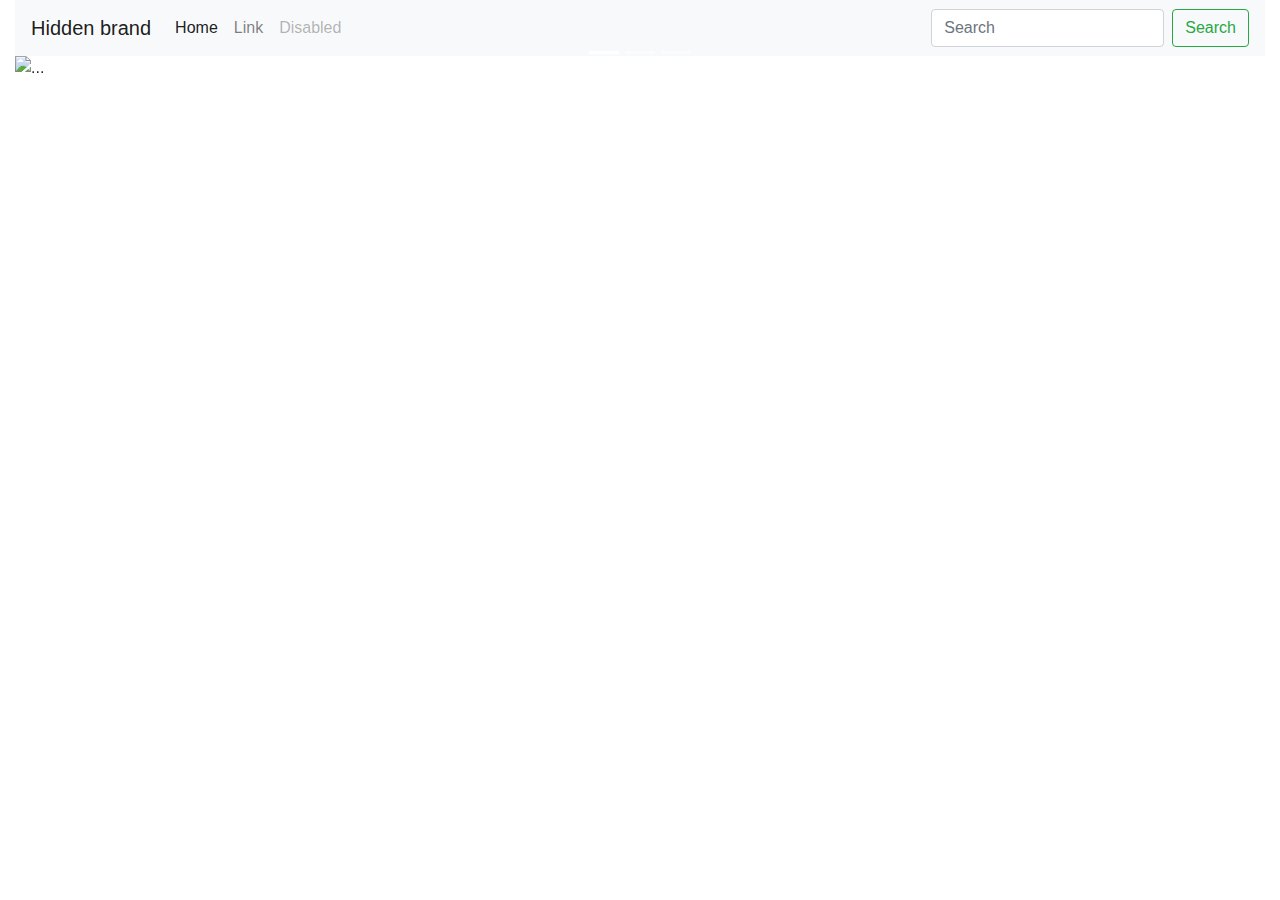
==== index.html @ 07b67ed7 "push 2" ====
<!doctype html>
<html lang="en">
  <head>
    <!-- Required meta tags -->
    <meta charset="utf-8">
    <meta name="viewport" content="width=device-width, initial-scale=1, shrink-to-fit=no">

    <!-- Bootstrap CSS -->
    <link rel="stylesheet" href="https://stackpath.bootstrapcdn.com/bootstrap/4.5.2/css/bootstrap.min.css" integrity="sha384-JcKb8q3iqJ61gNV9KGb8thSsNjpSL0n8PARn9HuZOnIxN0hoP+VmmDGMN5t9UJ0Z" crossorigin="anonymous">

    <title>Portfolio</title>
</head>
<body>
  <div class="container-fluid">

      <!-- Nav bar -->
    <nav class="navbar navbar-expand-lg navbar-light bg-light">
  <button class="navbar-toggler" type="button" data-toggle="collapse" data-target="#navbarTogglerDemo01" aria-controls="navbarTogglerDemo01" aria-expanded="false" aria-label="Toggle navigation">
    <span class="navbar-toggler-icon"></span>
  </button>
  <div class="collapse navbar-collapse" id="navbarTogglerDemo01">
    <a class="navbar-brand" href="#">Hidden brand</a>
    <ul class="navbar-nav mr-auto mt-2 mt-lg-0">
      <li class="nav-item active">
        <a class="nav-link" href="#">Home <span class="sr-only">(current)</span></a>
      </li>
      <li class="nav-item">
        <a class="nav-link" href="#">Link</a>
      </li>
      <li class="nav-item">
        <a class="nav-link disabled" href="#" tabindex="-1" aria-disabled="true">Disabled</a>
      </li>
    </ul>
    <form class="form-inline my-2 my-lg-0">
      <input class="form-control mr-sm-2" type="search" placeholder="Search" aria-label="Search">
      <button class="btn btn-outline-success my-2 my-sm-0" type="submit">Search</button>
    </form>
  </div>
</nav>
<!-- carousel -->
<div id="carouselExampleCaptions" class="carousel slide" data-ride="carousel">
    <ol class="carousel-indicators">
      <li data-target="#carouselExampleCaptions" data-slide-to="0" class="active"></li>
      <li data-target="#carouselExampleCaptions" data-slide-to="1"></li>
      <li data-target="#carouselExampleCaptions" data-slide-to="2"></li>
    </ol>
    <div class="carousel-inner">
      <div class="carousel-item active">
        <img src="..." class="d-block w-100" alt="...">
        <div class="carousel-caption d-none d-md-block">
          <h5>First slide label</h5>
          <p>Nulla vitae elit libero, a pharetra augue mollis interdum.</p>
        </div>
      </div>
      <div class="carousel-item">
        <img src="..." class="d-block w-100" alt="...">
        <div class="carousel-caption d-none d-md-block">
          <h5>Second slide label</h5>
          <p>Lorem ipsum dolor sit amet, consectetur adipiscing elit.</p>
        </div>
      </div>
      <div class="carousel-item">
        <img src="..." class="d-block w-100" alt="...">
        <div class="carousel-caption d-none d-md-block">
          <h5>Third slide label</h5>
          <p>Praesent commodo cursus magna, vel scelerisque nisl consectetur.</p>
        </div>
      </div>
    </div>
    <a class="carousel-control-prev" href="#carouselExampleCaptions" role="button" data-slide="prev">
      <span class="carousel-control-prev-icon" aria-hidden="true"></span>
      <span class="sr-only">Previous</span>
    </a>
    <a class="carousel-control-next" href="#carouselExampleCaptions" role="button" data-slide="next">
      <span class="carousel-control-next-icon" aria-hidden="true"></span>
      <span class="sr-only">Next</span>
    </a>
  </div>

  </div>

    <!-- Optional JavaScript -->
    <!-- jQuery first, then Popper.js, then Bootstrap JS -->
    <script src="https://code.jquery.com/jquery-3.5.1.slim.min.js" integrity="sha384-DfXdz2htPH0lsSSs5nCTpuj/zy4C+OGpamoFVy38MVBnE+IbbVYUew+OrCXaRkfj" crossorigin="anonymous"></script>
    <script src="https://cdn.jsdelivr.net/npm/popper.js@1.16.1/dist/umd/popper.min.js" integrity="sha384-9/reFTGAW83EW2RDu2S0VKaIzap3H66lZH81PoYlFhbGU+6BZp6G7niu735Sk7lN" crossorigin="anonymous"></script>
    <script src="https://stackpath.bootstrapcdn.com/bootstrap/4.5.2/js/bootstrap.min.js" integrity="sha384-B4gt1jrGC7Jh4AgTPSdUtOBvfO8shuf57BaghqFfPlYxofvL8/KUEfYiJOMMV+rV" crossorigin="anonymous"></script>
  </body>
</html>
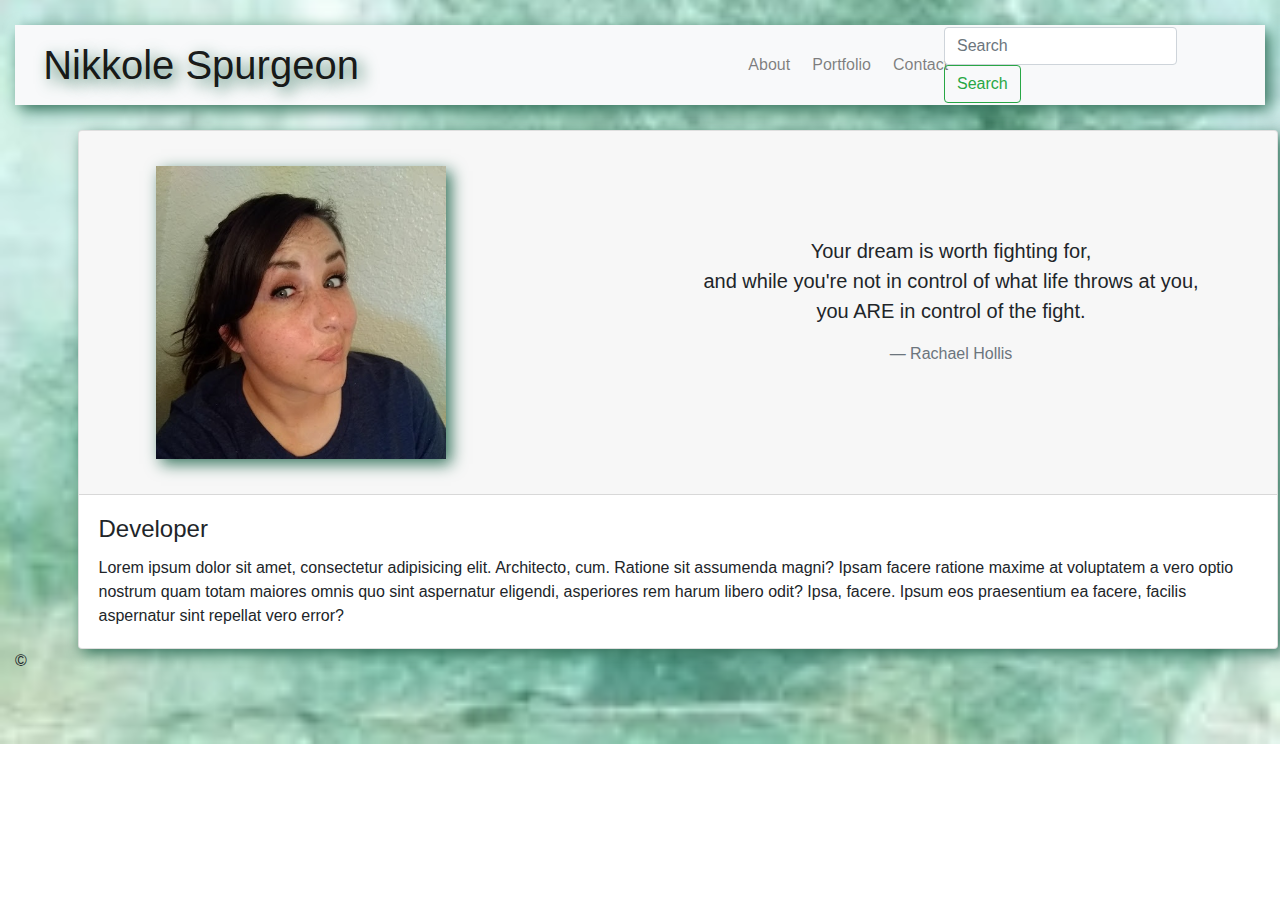
==== commit a4f1f700: "more changes" ====
--- a/index.html
+++ b/index.html
@@ -4,13 +4,14 @@
     <!-- Required meta tags -->
     <meta charset="utf-8">
     <meta name="viewport" content="width=device-width, initial-scale=1, shrink-to-fit=no">
-
+    <!-- my css -->
+    <link rel="stylesheet" type="text/css" href="style.css">
     <!-- Bootstrap CSS -->
     <link rel="stylesheet" href="https://stackpath.bootstrapcdn.com/bootstrap/4.5.2/css/bootstrap.min.css" integrity="sha384-JcKb8q3iqJ61gNV9KGb8thSsNjpSL0n8PARn9HuZOnIxN0hoP+VmmDGMN5t9UJ0Z" crossorigin="anonymous">
 
     <title>Portfolio</title>
 </head>
-<body>
+<body class="bkg">
   <div class="container-fluid">
 
       <!-- Nav bar -->
@@ -19,16 +20,16 @@
     <span class="navbar-toggler-icon"></span>
   </button>
   <div class="collapse navbar-collapse" id="navbarTogglerDemo01">
-    <a class="navbar-brand" href="#">Hidden brand</a>
+    <a class="navbar-brand" href="#" style="font-size: 40px;padding-right:30%;padding-left: 1%;">Nikkole Spurgeon</a>
     <ul class="navbar-nav mr-auto mt-2 mt-lg-0">
-      <li class="nav-item active">
-        <a class="nav-link" href="#">Home <span class="sr-only">(current)</span></a>
+      <li class="nav-item">
+        <a class="nav-link" href="#">About</a>
       </li>
       <li class="nav-item">
-        <a class="nav-link" href="#">Link</a>
+        <a class="nav-link" href="#">Portfolio</a>
       </li>
       <li class="nav-item">
-        <a class="nav-link disabled" href="#" tabindex="-1" aria-disabled="true">Disabled</a>
+        <a class="nav-link" href="#">Contact</a>
       </li>
     </ul>
     <form class="form-inline my-2 my-lg-0">
@@ -37,46 +38,31 @@
     </form>
   </div>
 </nav>
-<!-- carousel -->
-<div id="carouselExampleCaptions" class="carousel slide" data-ride="carousel">
-    <ol class="carousel-indicators">
-      <li data-target="#carouselExampleCaptions" data-slide-to="0" class="active"></li>
-      <li data-target="#carouselExampleCaptions" data-slide-to="1"></li>
-      <li data-target="#carouselExampleCaptions" data-slide-to="2"></li>
-    </ol>
-    <div class="carousel-inner">
-      <div class="carousel-item active">
-        <img src="..." class="d-block w-100" alt="...">
-        <div class="carousel-caption d-none d-md-block">
-          <h5>First slide label</h5>
-          <p>Nulla vitae elit libero, a pharetra augue mollis interdum.</p>
-        </div>
-      </div>
-      <div class="carousel-item">
-        <img src="..." class="d-block w-100" alt="...">
-        <div class="carousel-caption d-none d-md-block">
-          <h5>Second slide label</h5>
-          <p>Lorem ipsum dolor sit amet, consectetur adipiscing elit.</p>
-        </div>
-      </div>
-      <div class="carousel-item">
-        <img src="..." class="d-block w-100" alt="...">
-        <div class="carousel-caption d-none d-md-block">
-          <h5>Third slide label</h5>
-          <p>Praesent commodo cursus magna, vel scelerisque nisl consectetur.</p>
-        </div>
-      </div>
+
+
+<!-- My card -->
+<div class="card">
+    <div class="card-header">
+      <img src="images/ME.jpg" class="myImage">
+      <blockquote class="blockquote">
+        <p>Your dream is worth fighting for, 
+            <br>and while you're not in control of what life throws at you, 
+            <br>you ARE in control of the fight.</p>
+        <footer class="blockquote-footer">Rachael Hollis</footer>
+      </blockquote>
     </div>
-    <a class="carousel-control-prev" href="#carouselExampleCaptions" role="button" data-slide="prev">
-      <span class="carousel-control-prev-icon" aria-hidden="true"></span>
-      <span class="sr-only">Previous</span>
-    </a>
-    <a class="carousel-control-next" href="#carouselExampleCaptions" role="button" data-slide="next">
-      <span class="carousel-control-next-icon" aria-hidden="true"></span>
-      <span class="sr-only">Next</span>
-    </a>
+    <div class="card-body">
+      <h4 class="card-title">Developer</h4>
+      <p class="card-text">Lorem ipsum dolor sit amet, consectetur adipisicing elit. Architecto, cum. Ratione sit assumenda magni? Ipsam facere ratione maxime at voluptatem a vero optio nostrum quam totam maiores omnis quo sint aspernatur eligendi, asperiores rem harum libero odit? Ipsa, facere. Ipsum eos praesentium ea facere, facilis aspernatur sint repellat vero error?</p>
+      
+    </div>
+    <!-- <div class="card-footer text-muted">
+      2 days ago
+    </div> -->
   </div>
+<!-- footer -->
 
+    <div class="footer">&copy;</div>
   </div>
 
     <!-- Optional JavaScript -->
--- a/style.css
+++ b/style.css
@@ -0,0 +1,46 @@
+/* background image */
+.bkg{
+    background-image: url(images/greenMarble.jpg);
+    background-position: center;
+    background-size: cover;
+    background-repeat: no-repeat;
+}
+/* navbar */
+.navbar{
+    margin-bottom: 2%;
+    height: 80px;
+    box-shadow: 5px 5px 15px rgb(54, 116, 93);
+    margin-top: 2%;
+}
+/* my name in navbar */
+.navbar-brand{
+    text-shadow:5px 5px 15px rgb(54, 116, 93);
+}
+.nav-item{
+    padding-right: 3%;
+}
+/* navlinks */
+.nav-link:hover{
+    background-color: rgb(54, 116, 93);
+}
+/* style for card layout */
+.card{
+    box-shadow: 5px 5px 15px rgb(54, 116, 93);
+    width: 75rem;
+    margin-left: 5%;
+}
+/* picture of me */
+.myImage{
+    width: 25%;
+    box-shadow: 5px 5px 15px rgb(54, 116, 93);
+    margin-left: 5%;
+    margin-top: 2%;
+    margin-bottom: 2%;
+}
+/* quote as intro */
+.blockquote{
+    float: right;
+    text-align: center;
+    padding-top: 8%;
+    padding-right: 5%;
+}
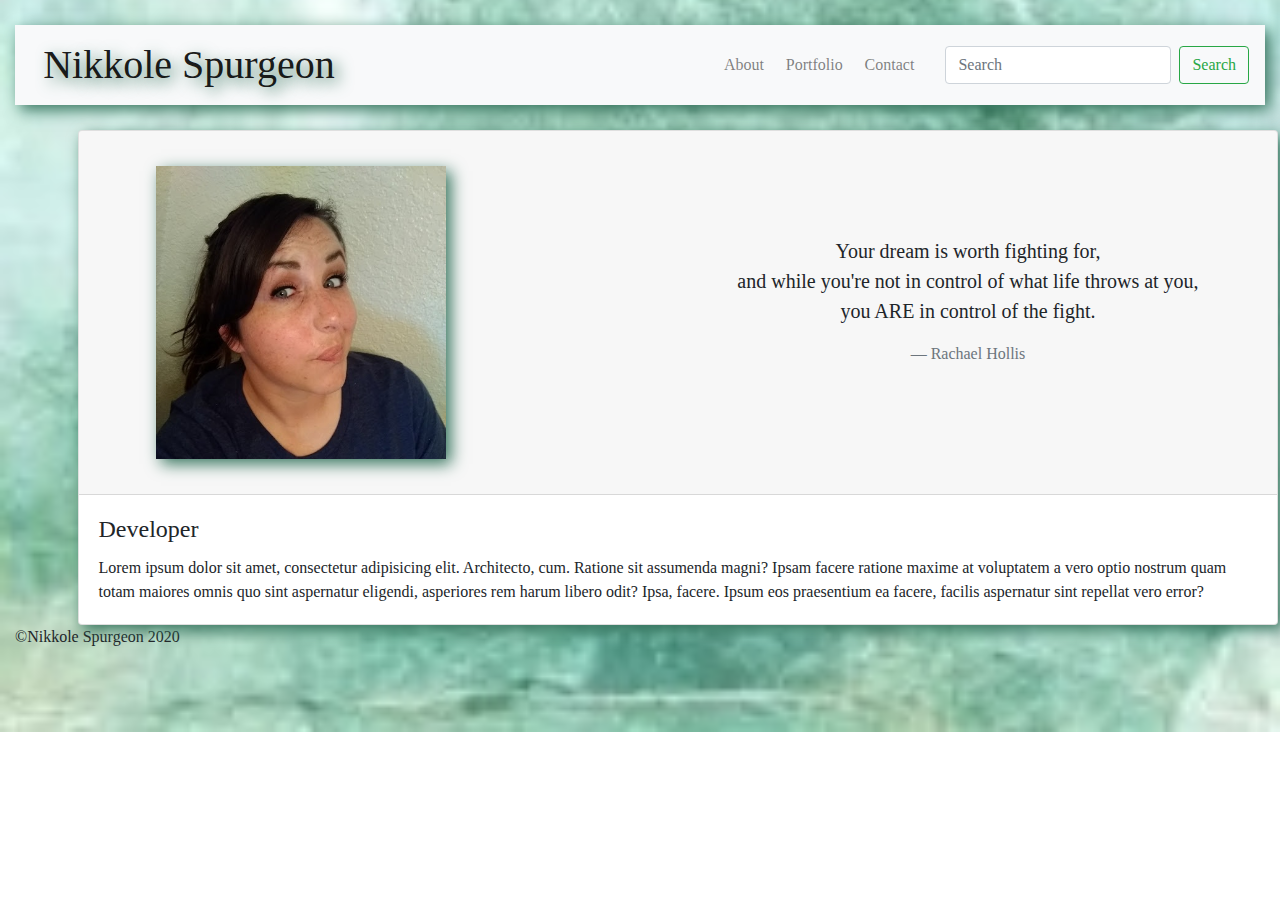
==== commit 6653929f: "another" ====
--- a/index.html
+++ b/index.html
@@ -62,7 +62,7 @@
   </div>
 <!-- footer -->
 
-    <div class="footer">&copy;</div>
+    <div class="footer">&copy;Nikkole Spurgeon 2020</div>
   </div>
 
     <!-- Optional JavaScript -->
--- a/style.css
+++ b/style.css
@@ -1,3 +1,7 @@
+
+*{
+    font-family: Constantia;
+}
 /* background image */
 .bkg{
     background-image: url(images/greenMarble.jpg);
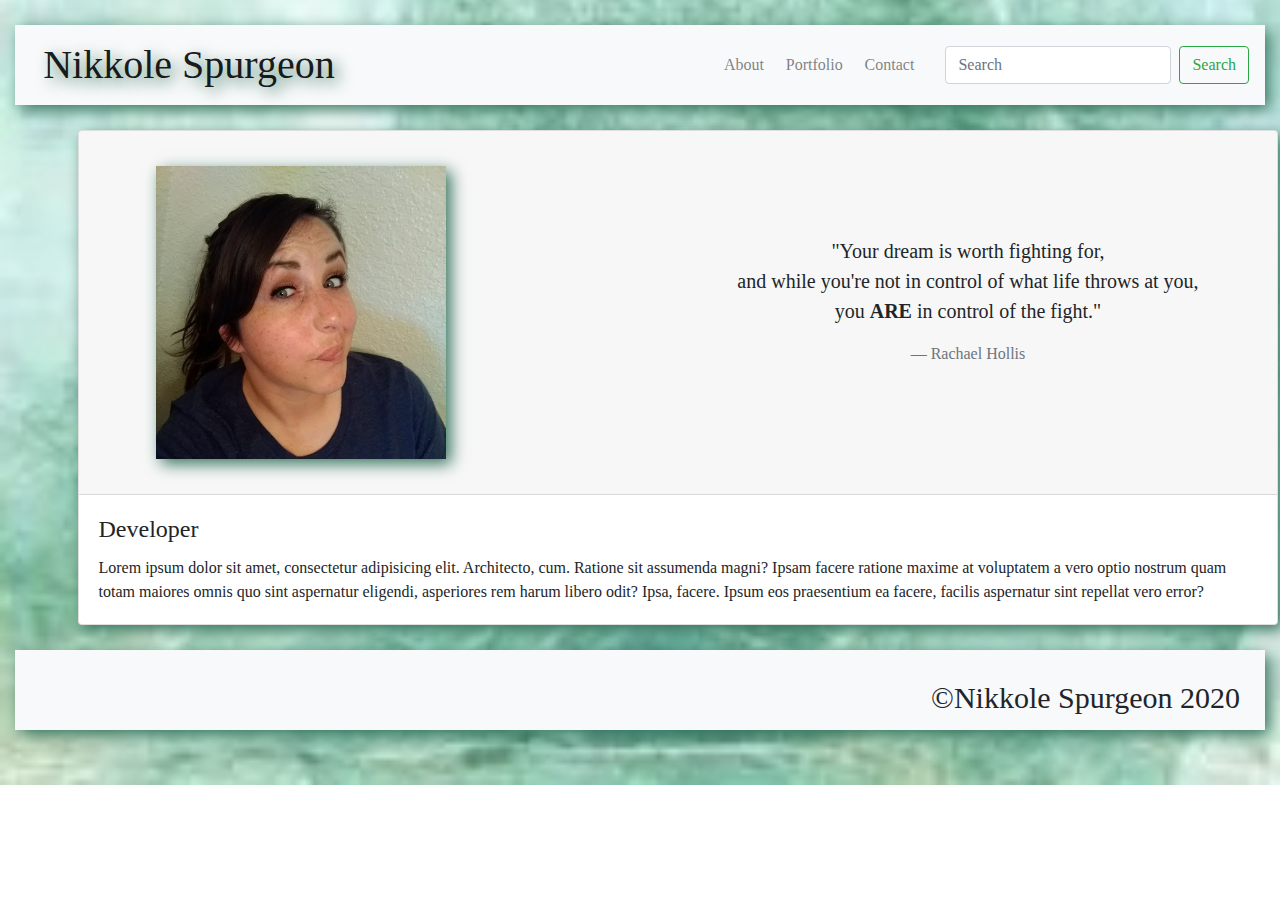
==== commit 23bb1aa3: "homework9-20-20" ====
--- a/index.html
+++ b/index.html
@@ -45,9 +45,9 @@
     <div class="card-header">
       <img src="images/ME.jpg" class="myImage">
       <blockquote class="blockquote">
-        <p>Your dream is worth fighting for, 
+        <p>"Your dream is worth fighting for, 
             <br>and while you're not in control of what life throws at you, 
-            <br>you ARE in control of the fight.</p>
+            <br>you <strong>ARE</strong> in control of the fight."</p>
         <footer class="blockquote-footer">Rachael Hollis</footer>
       </blockquote>
     </div>
@@ -62,7 +62,10 @@
   </div>
 <!-- footer -->
 
-    <div class="footer">&copy;Nikkole Spurgeon 2020</div>
+    <div class="foot navbar-expand-lg navbar-light bg-light">
+      <p class="footWords">&copy;Nikkole Spurgeon 2020</p>
+    </div>
+
   </div>
 
     <!-- Optional JavaScript -->
--- a/style.css
+++ b/style.css
@@ -48,3 +48,15 @@
     padding-top: 8%;
     padding-right: 5%;
 }
+.foot{
+    margin-bottom: 2%;
+    height: 80px;
+    box-shadow: 5px 5px 15px rgb(54, 116, 93);
+    margin-top: 2%;
+    position: sticky;
+    text-align: right;
+    font-size: 30px;
+}
+.footWords{
+    padding: 2%;
+}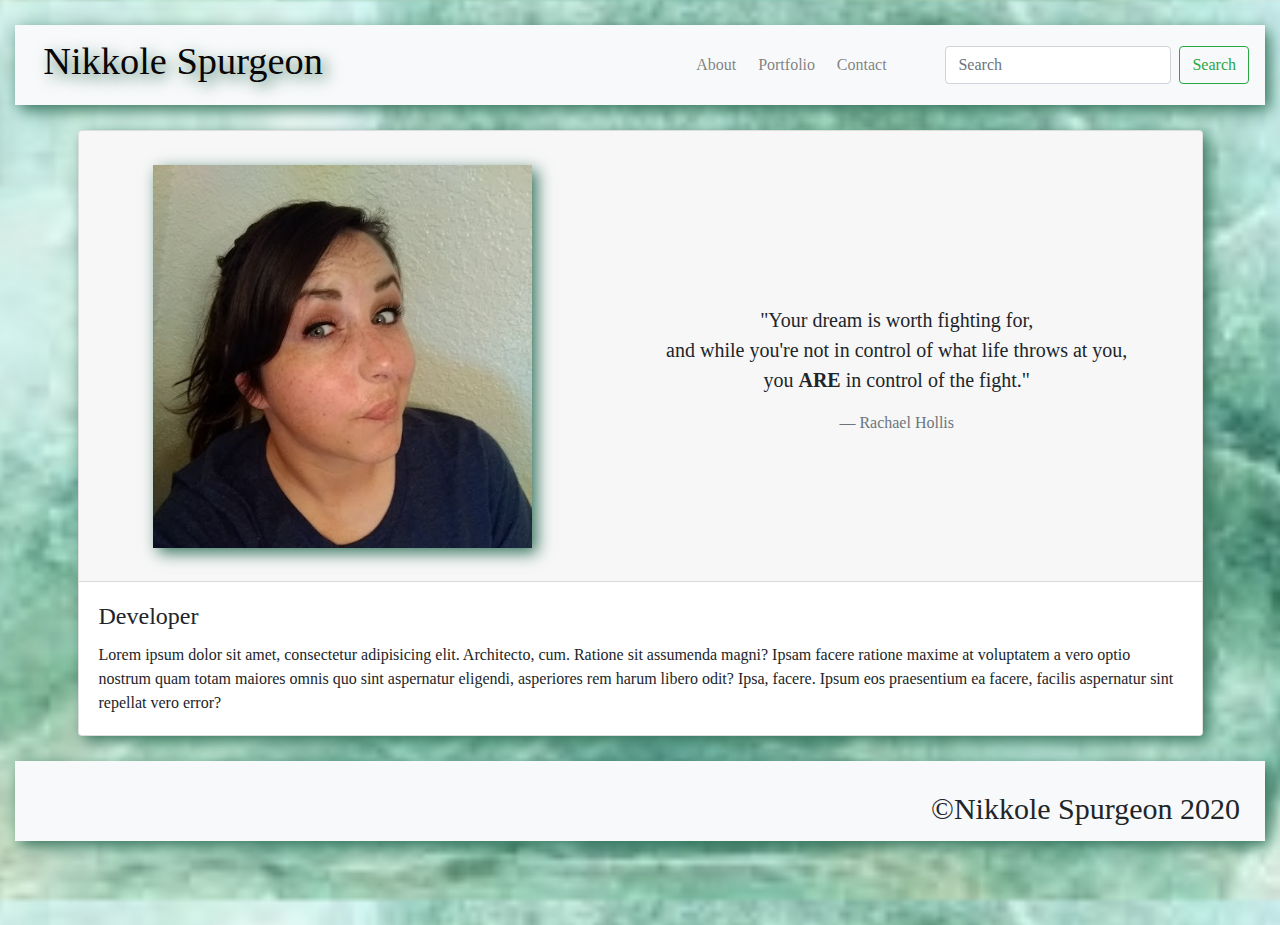
==== commit c301cad5: "9-23" ====
--- a/index.html
+++ b/index.html
@@ -16,51 +16,48 @@
 
       <!-- Nav bar -->
     <nav class="navbar navbar-expand-lg navbar-light bg-light">
-  <button class="navbar-toggler" type="button" data-toggle="collapse" data-target="#navbarTogglerDemo01" aria-controls="navbarTogglerDemo01" aria-expanded="false" aria-label="Toggle navigation">
-    <span class="navbar-toggler-icon"></span>
-  </button>
-  <div class="collapse navbar-collapse" id="navbarTogglerDemo01">
-    <a class="navbar-brand" href="#" style="font-size: 40px;padding-right:30%;padding-left: 1%;">Nikkole Spurgeon</a>
-    <ul class="navbar-nav mr-auto mt-2 mt-lg-0">
-      <li class="nav-item">
-        <a class="nav-link" href="#">About</a>
-      </li>
-      <li class="nav-item">
-        <a class="nav-link" href="#">Portfolio</a>
-      </li>
-      <li class="nav-item">
-        <a class="nav-link" href="#">Contact</a>
-      </li>
-    </ul>
-    <form class="form-inline my-2 my-lg-0">
-      <input class="form-control mr-sm-2" type="search" placeholder="Search" aria-label="Search">
-      <button class="btn btn-outline-success my-2 my-sm-0" type="submit">Search</button>
-    </form>
-  </div>
-</nav>
+      <button class="navbar-toggler" type="button" data-toggle="collapse" data-target="#navbarTogglerDemo01" aria-controls="navbarTogglerDemo01" aria-expanded="false" aria-label="Toggle navigation">
+        <span class="navbar-toggler-icon"></span>
+      </button>
+      <h1 class="navbar-name glow">Nikkole Spurgeon</h1>
+      <div class="collapse navbar-collapse" id="navbarTogglerDemo01">
+        <ul class="navbar-nav mr-auto mt-2 mt-lg-0">
+          <li class="nav-item">
+            <a class="nav-link" href="index.html">About</a>
+          </li>
+          <li class="nav-item">
+            <a class="nav-link" href="portfolio.html">Portfolio</a>
+          </li>
+          <li class="nav-item">
+            <a class="nav-link" href="contact.html">Contact</a>
+          </li>
+        </ul>
+        <form class="form-inline my-2 my-lg-0">
+          <input class="form-control mr-sm-2" type="search" placeholder="Search" aria-label="Search">
+          <button class="btn btn-outline-success my-2 my-sm-0" type="submit">Search</button>
+        </form>
+      </div>
+    </nav>
 
 
-<!-- My card -->
-<div class="card">
-    <div class="card-header">
-      <img src="images/ME.jpg" class="myImage">
-      <blockquote class="blockquote">
-        <p>"Your dream is worth fighting for, 
-            <br>and while you're not in control of what life throws at you, 
-            <br>you <strong>ARE</strong> in control of the fight."</p>
-        <footer class="blockquote-footer">Rachael Hollis</footer>
-      </blockquote>
+    <!-- My card -->
+    <div class="card">
+      <div class="card-header">
+        <img src="images/ME.jpg" class="myImage" id="me">
+        <blockquote class="blockquote">
+          <p>"Your dream is worth fighting for, 
+              <br>and while you're not in control of what life throws at you, 
+              <br>you <strong>ARE</strong> in control of the fight."</p>
+          <footer class="blockquote-footer">Rachael Hollis</footer>
+        </blockquote>
+      </div>
+      <div class="card-body">
+        <h4 class="card-title">Developer</h4>
+        <p class="card-text">Lorem ipsum dolor sit amet, consectetur adipisicing elit. Architecto, cum. Ratione sit assumenda magni? Ipsam facere ratione maxime at voluptatem a vero optio nostrum quam totam maiores omnis quo sint aspernatur eligendi, asperiores rem harum libero odit? Ipsa, facere. Ipsum eos praesentium ea facere, facilis aspernatur sint repellat vero error?</p>      
+      </div>
+   
     </div>
-    <div class="card-body">
-      <h4 class="card-title">Developer</h4>
-      <p class="card-text">Lorem ipsum dolor sit amet, consectetur adipisicing elit. Architecto, cum. Ratione sit assumenda magni? Ipsam facere ratione maxime at voluptatem a vero optio nostrum quam totam maiores omnis quo sint aspernatur eligendi, asperiores rem harum libero odit? Ipsa, facere. Ipsum eos praesentium ea facere, facilis aspernatur sint repellat vero error?</p>
-      
-    </div>
-    <!-- <div class="card-footer text-muted">
-      2 days ago
-    </div> -->
-  </div>
-<!-- footer -->
+    <!-- footer -->
 
     <div class="foot navbar-expand-lg navbar-light bg-light">
       <p class="footWords">&copy;Nikkole Spurgeon 2020</p>
--- a/style.css
+++ b/style.css
@@ -1,6 +1,10 @@
 
 *{
     font-family: Constantia;
+}
+html,body{
+    width:100%;
+    height:100%;
 }
 /* background image */
 .bkg{
@@ -15,11 +19,32 @@
     height: 80px;
     box-shadow: 5px 5px 15px rgb(54, 116, 93);
     margin-top: 2%;
+    z-index: 2;
 }
 /* my name in navbar */
-.navbar-brand{
+.navbar-name{
     text-shadow:5px 5px 15px rgb(54, 116, 93);
+    padding-right:30%;
+    padding-left: 1%;
 }
+/* glow effects */
+.glow {
+    /* font-size: 80px; */
+    color: rgb(7, 5, 5);
+    text-align: center;
+    -webkit-animation: glow 1s ease-in-out infinite alternate;
+    -moz-animation: glow 1s ease-in-out infinite alternate;
+    animation: glow 1s ease-in-out infinite alternate;
+  }
+  
+  @-webkit-keyframes glow {
+    from {
+      text-shadow: 0 0 10px #fff, 0 0 20px #fff, 0 0 30px rgb(54, 116, 93), 0 0 40px rgb(54, 116, 93), 0 0 50px rgb(54, 116, 93), 0 0 60px rgb(54, 116, 93), 0 0 70px rgb(54, 116, 93);
+    }
+    to {
+      text-shadow: 0 0 20px #fff, 0 0 30px rgb(77, 207, 164), 0 0 40px rgb(77, 207, 164), 0 0 50px rgb(77, 207, 164), 0 0 60px rgb(77, 207, 164), 0 0 70px rgb(77, 207, 164), 0 0 80px rgb(77, 207, 164);
+    }
+  }
 .nav-item{
     padding-right: 3%;
 }
@@ -30,7 +55,7 @@
 /* style for card layout */
 .card{
     box-shadow: 5px 5px 15px rgb(54, 116, 93);
-    width: 75rem;
+    width: 90%;
     margin-left: 5%;
 }
 /* picture of me */
@@ -48,15 +73,123 @@
     padding-top: 8%;
     padding-right: 5%;
 }
+/* Image text */
+
 .foot{
     margin-bottom: 2%;
     height: 80px;
     box-shadow: 5px 5px 15px rgb(54, 116, 93);
     margin-top: 2%;
-    position: sticky;
     text-align: right;
     font-size: 30px;
+    position: sticky;
 }
 .footWords{
     padding: 2%;
+}
+/* media queries for */
+/* Extra small devices (phones, 600px and down) */
+@media only screen and (max-width: 600px) {
+    .navbar-name{
+        font-size: 7vw;
+        position: relative;
+        left: 30%;
+        bottom: 40%;
+    }
+    .bkg{
+        background-image: url(images/greenMarble.jpg);
+        background-position: center;
+        background-repeat: repeat;
+        background-size: cover;
+    }
+    .myImage{
+        box-shadow: 5px 5px 15px rgb(54, 116, 54);
+        margin-left: 5%;
+        margin-top: 2%;
+        margin-bottom: 2%;
+        width: 90%;
+    }
+    .foot{
+        margin-bottom: 2%;
+        height: 80px;
+        box-shadow: 5px 5px 15px rgb(54, 116, 93);
+        margin-top: 2%;
+        text-align: center;
+        font-size: 30px;
+        position: sticky;
+    }
+    .footWords{
+        padding-top: 6%;
+        font-size: 7vw;
+    }
+}
+
+/* Small devices (portrait tablets and large phones, 600px and up) */
+@media only screen and (min-width: 600px) {
+    .bkg{
+        background-image: url(images/greenMarble.jpg);
+        background-position: center;
+        background-repeat: repeat;
+        background-size: cover;
+    }
+    .myImage{
+        box-shadow: 5px 5px 15px rgb(54, 116, 93);
+        margin-top: 2%;
+        margin-bottom: 2%;
+        width: 90%;
+    }
+    .blockquote{
+    text-align: center;
+    padding-top: 8%;
+    padding-right:10%;
+    }
+}
+
+/* Medium devices (landscape tablets, 768px and up) */
+/* @media only screen and (min-width: 768px) {
+
+} */
+
+/* Large devices (laptops/desktops, 992px and up) */
+@media only screen and (min-width: 992px) {
+    .navbar-name{
+        text-shadow: 5px 5px 15px rgb(54, 116, 93);
+        padding-right: 20%;
+        padding-left: 1%;
+    }
+    .myImage{
+        box-shadow: 5px 5px 15px rgb(54, 116, 93);
+        margin-top: 2%;
+        margin-bottom: 2%;
+        width: 90%;
+        height:80%;
+    }
+    .blockquote{
+        text-align: center;
+        padding-top: 8%;
+        padding-right:20%;
+    }
+}
+
+/* Extra large devices (large laptops and desktops, 1200px and up) */
+@media only screen and (min-width: 1200px) {
+    .navbar-name{
+        font-size: 3vw;
+        text-shadow:5px 5px 15px rgb(54, 116, 93);
+        padding-right:30%;
+        padding-left: 1%;
+    }
+    .myImage{
+        width: 35%;
+        box-shadow: 5px 5px 15px rgb(54, 116, 93);
+        margin-left: 5%;
+        margin-top: 2%;
+        margin-bottom: 2%;
+    }
+    .blockquote{
+        float: right;
+        text-align: center;
+        padding-top: 15%;
+        padding-right: 5%;
+    }
 }